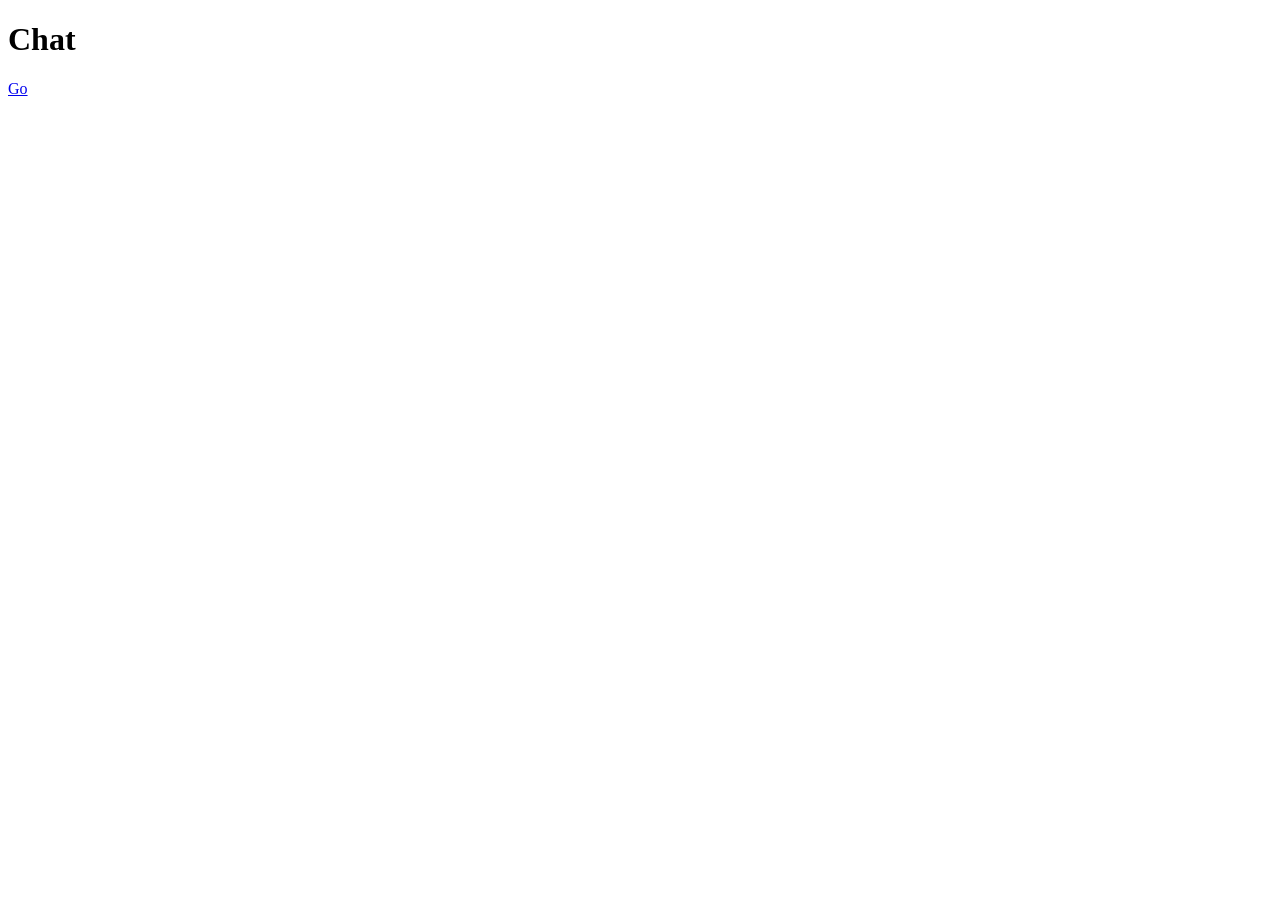
==== chat/index.html @ d59224ee "chat/main" ====
<!DOCTYPE html>
<html lang="ru">
    <head>
        <meta charset="UTF-8">
        <title>Promptology</title>
        <link rel="icon" type="image/svg+xml" href="../favicon.svg">
    </head>

    <body>
		<h1>Chat</h1>
		<a href="../main/index.html">Go</a>
    </body>
</html>
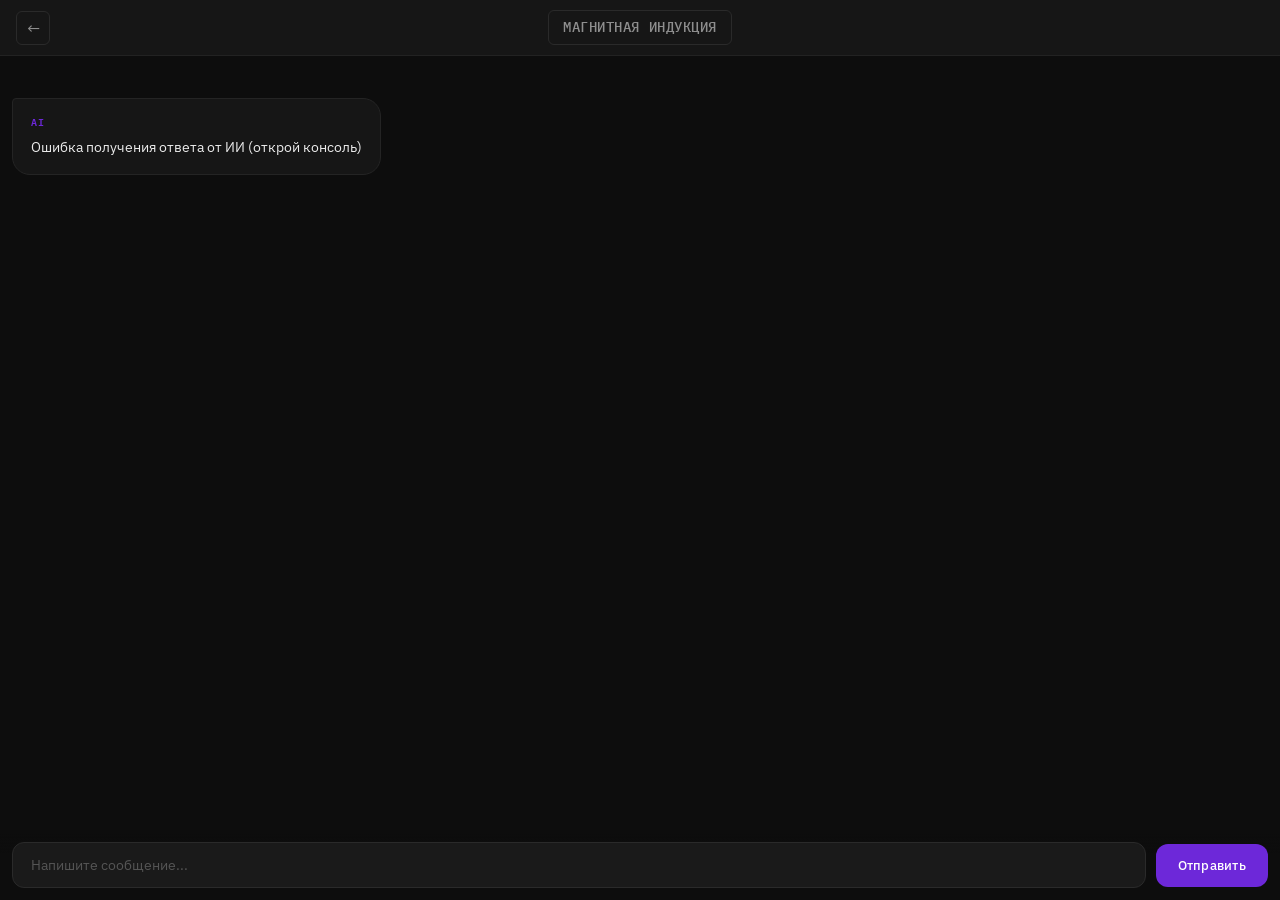
==== commit ef0fda4e: "Deploy" ====
--- a/chat/index.html
+++ b/chat/index.html
@@ -3,11 +3,27 @@
     <head>
         <meta charset="UTF-8">
         <title>Promptology</title>
-        <link rel="icon" type="image/svg+xml" href="../favicon.svg">
+        <link rel="stylesheet" href="alternative-style.css">
     </head>
 
     <body>
-		<h1>Chat</h1>
-		<a href="../main/index.html">Go</a>
+        <div class="header-container">
+            <button class="back-button" onclick="window.location.href='../main/index.html';">←</button>
+            <h1 id="title">Title Here</h1>
+        </div>
+
+        <div id="chat-container">
+            
+        </div>
+
+        <form onsubmit="event.preventDefault(); OnSendButtonClick();">
+            <input type="text" id="user-input" placeholder="Напишите сообщение..." autocomplete="off">
+            <button type="submit" id="user-send">Отправить</button>
+        </form>
+
+        <script src="../config.js"></script>
+        <script src="frontend.js"></script>
+        <script src="../backend.js"></script>
+
     </body>
 </html>
--- a/chat/alternative-style.css
+++ b/chat/alternative-style.css
@@ -0,0 +1,302 @@
+@import url('https://fonts.googleapis.com/css2?family=IBM+Plex+Mono:wght@400;500;600&family=IBM+Plex+Sans:wght@300;400;500;600&subset=cyrillic&display=swap');
+
+*, *::before, *::after {
+  box-sizing: border-box;
+  margin: 0;
+  padding: 0;
+}
+
+:root {
+  --bg-base:        #0d0d0d;
+  --bg-surface:     #161616;
+  --bg-elevated:    #1f1f1f;
+  --bg-input:       #1a1a1a;
+  --border:         #2a2a2a;
+  --border-subtle:  #222222;
+  --accent:         #6d28d9;
+  --accent-hover:   #5b21b6;
+  --accent-glow:    rgba(109, 40, 217, 0.15);
+  --text-primary:   #ececec;
+  --text-secondary: #8e8e8e;
+  --text-muted:     #555555;
+  --user-bg:        #16112a;
+  --user-border:    #251d3e;
+  --ai-bg:          #161616;
+  --ai-border:      #242424;
+  --scrollbar:      #2e2e2e;
+  --radius-sm:      6px;
+  --radius-md:      12px;
+  --radius-lg:      18px;
+  --header-h:       56px;
+  --input-area-h:   80px;
+}
+
+html, body {
+  height: 100%;
+  overflow: hidden;
+}
+
+body {
+  background-color: var(--bg-base);
+  color: var(--text-primary);
+  font-family: 'IBM Plex Sans', sans-serif;
+  font-size: 14px;
+  line-height: 1.65;
+  display: flex;
+  flex-direction: column;
+  height: 100vh;
+}
+
+/*----------- HEADER -----------*/
+
+.header-container {
+  position: fixed;
+  top: 0;
+  left: 0;
+  right: 0;
+  z-index: 100;
+  height: var(--header-h);
+  background: var(--bg-surface);
+  border-bottom: 1px solid var(--border-subtle);
+  display: flex;
+  align-items: center;
+  justify-content: center;
+  padding: 0 16px;
+  backdrop-filter: blur(12px);
+  -webkit-backdrop-filter: blur(12px);
+}
+
+.back-button {
+  position: absolute;
+  left: 16px;
+  background: none;
+  border: 1px solid var(--border);
+  color: var(--text-secondary);
+  width: 34px;
+  height: 34px;
+  border-radius: var(--radius-sm);
+  font-size: 16px;
+  cursor: pointer;
+  display: flex;
+  align-items: center;
+  justify-content: center;
+  transition: all 0.18s ease;
+  font-family: 'IBM Plex Sans', sans-serif;
+}
+
+.back-button:hover {
+  background: var(--bg-elevated);
+  color: var(--text-primary);
+  border-color: var(--text-muted);
+}
+
+.back-button:active {
+  transform: scale(0.94);
+}
+
+#title {
+  font-size: 14px;
+  font-weight: 500;
+  color: var(--text-secondary);
+  letter-spacing: 0.04em;
+  text-transform: uppercase;
+  font-family: 'IBM Plex Mono', monospace;
+  border: 1px solid var(--border);
+  border-radius: var(--radius-sm);
+  padding: 5px 14px;
+}
+
+/*----------- CHAT CONTAINER -----------*/
+
+#chat-container {
+  flex: 1;
+  overflow-y: auto;
+  padding: calc(var(--header-h) + 24px) 0 calc(var(--input-area-h) + 32px);
+  display: flex;
+  flex-direction: column;
+  gap: 2px;
+  scroll-behavior: smooth;
+}
+
+#chat-container::-webkit-scrollbar {
+  width: 6px;
+}
+
+#chat-container::-webkit-scrollbar-track {
+  background: transparent;
+  margin: 4px;
+}
+
+#chat-container::-webkit-scrollbar-thumb {
+  background: var(--scrollbar);
+  border-radius: 999px;
+}
+
+/*----------- MESSAGE BASE -----------*/
+
+.message-ai, .message-user {
+  display: flex;
+  width: 100%;
+  padding: 18px 0;
+  animation: fadeSlideIn 0.22s ease forwards;
+  transition: background-color 0.8s ease;
+}
+
+@keyframes fadeSlideIn {
+  from { opacity: 0; transform: translateY(8px); }
+  to   { opacity: 1; transform: translateY(0); }
+}
+
+.message-ai .message, .message-user .message {
+  max-width: 50vw;
+  min-width: 0;
+  padding: 14px 18px;
+  border-radius: var(--radius-lg);
+  font-size: 14px;
+  line-height: 1.7;
+  word-break: break-word;
+  overflow-wrap: anywhere;
+  white-space: pre-wrap;
+}
+
+/*----------- AI SLOP -----------*/
+
+.message-ai {
+  justify-content: flex-start;
+  padding-left: clamp(6px, 1vw, 12px);
+}
+
+.message-ai .message {
+  background: var(--ai-bg);
+  border: 1px solid var(--ai-border);
+  color: var(--text-primary);
+  border-radius: 4px var(--radius-lg) var(--radius-lg) var(--radius-lg);
+  position: relative;
+}
+
+.message-ai .message::before {
+  content: 'AI';
+  display: block;
+  font-size: 10px;
+  font-weight: 600;
+  letter-spacing: 0.1em;
+  color: var(--accent);
+  font-family: 'IBM Plex Mono', monospace;
+  margin-bottom: 6px;
+}
+
+/*----------- USER SHIZA - right -----------*/
+
+.message-user {
+  justify-content: flex-end;
+  padding-right: clamp(6px, 1vw, 12px);
+}
+
+.message-user .message {
+  background: var(--result-bg, #16112a); /*--user-bg*/
+  border: 1px solid var(--result-border, #251d3e); /*--user-border*/
+  color: var(--text-primary);
+  border-radius: var(--radius-lg) 4px var(--radius-lg) var(--radius-lg);
+  position: relative;
+
+  transition: background 0.3s, border 0.3s;
+}
+
+.message-user .message::before {
+  content: 'You';
+  display: block;
+  font-size: 10px;
+  font-weight: 600;
+  letter-spacing: 0.1em;
+  color: var(--result-border, #7c3aed);
+  font-family: 'IBM Plex Mono', monospace;
+  margin-bottom: 6px;
+}
+
+/*----------- PERCENT -----------*/
+
+.message-user .percent {
+  display: inline;
+  color: var(--result-border);
+  font-size: 16px;
+  font-family: 'IBM Plex Mono', monospace;
+  margin-right: 10px;
+  padding-right: 10px;
+  border-right: 1px solid var(--border);
+}
+
+.message-ai .percent {
+  display: none;
+}
+
+/*----------- INPUT HREN -----------*/
+
+form {
+  position: fixed;
+  bottom: 0;
+  left: 0;
+  right: 0;
+  z-index: 100;
+  background: linear-gradient(to top, var(--bg-base) 70%, transparent);
+  padding: 8px clamp(6px, 1vw, 12px) 12px;
+  display: flex;
+  align-items: center;
+  gap: 10px;
+}
+
+#user-input {
+  flex: 1;
+  background: var(--bg-input);
+  border: 1px solid var(--border);
+  border-radius: var(--radius-md);
+  color: var(--text-primary);
+  font-family: 'IBM Plex Sans', sans-serif;
+  font-size: 14px;
+  padding: 13px 18px;
+  outline: none;
+  transition: border-color 0.18s ease, box-shadow 0.18s ease;
+  caret-color: var(--accent);
+  resize: none;
+}
+
+#user-input::placeholder {
+  color: var(--text-muted);
+}
+
+#user-input:focus {
+  border-color: var(--accent);
+  box-shadow: 0 0 0 3px var(--accent-glow);
+}
+
+#user-send {
+  background: var(--accent);
+  color: #fff;
+  border: none;
+  border-radius: var(--radius-md);
+  padding: 13px 22px;
+  font-family: 'IBM Plex Sans', sans-serif;
+  font-size: 13px;
+  font-weight: 500;
+  cursor: pointer;
+  white-space: nowrap;
+  transition: background 0.18s ease, transform 0.12s ease, box-shadow 0.18s ease;
+  letter-spacing: 0.02em;
+}
+
+#user-send:hover {
+  background: var(--accent-hover);
+  box-shadow: 0 0 18px var(--accent-glow);
+}
+
+#user-send:active {
+  transform: scale(0.96);
+}
+
+/*----------- RESPONSIVE -----------*/
+
+@media (max-width: 600px) {
+  .message-ai  { padding-left: 12px; }
+  .message-user { padding-right: 12px; }
+  form  { padding: 12px 12px 20px; }
+  .message-ai .message, .message-user .message { max-width: 90vw; }
+}
